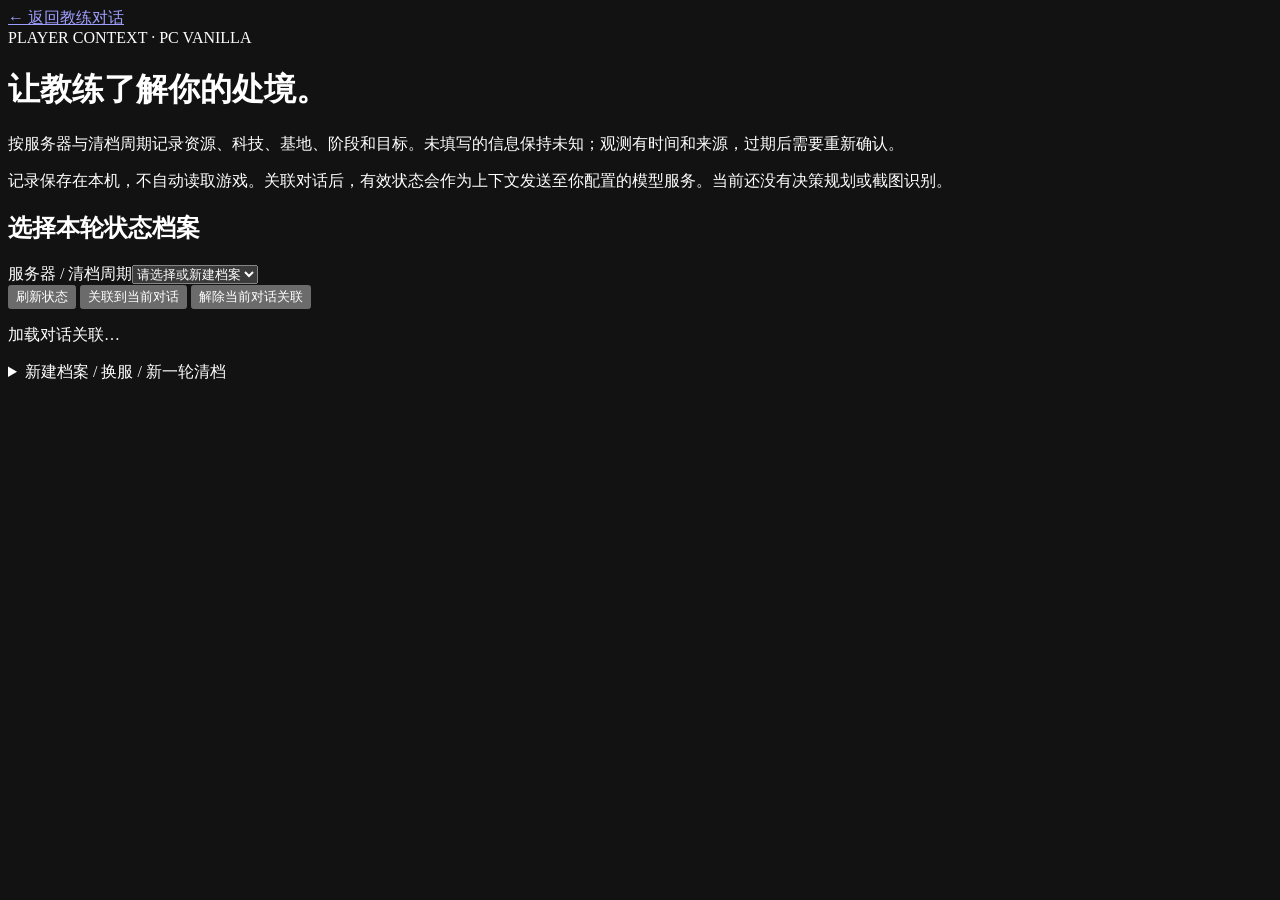
==== src/rust_coach/static/player-state.html @ 36662b20 "feat: 决策建议" ====
<!doctype html>
<html lang="zh-CN">
<head>
  <meta charset="utf-8">
  <meta name="viewport" content="width=device-width, initial-scale=1">
  <meta name="color-scheme" content="dark">
  <title>Rust Coach · 玩家状态</title>
  <link rel="icon" href="/static/favicon.svg" type="image/svg+xml">
  <link rel="stylesheet" href="/static/styles.css">
  <link rel="stylesheet" href="/static/calculator.css">
  <link rel="stylesheet" href="/static/player-state.css">
  <script src="/static/player-state.js" defer></script>
</head>
<body class="calculator-layout">
  <main class="calculator-shell">
    <a href="/" class="back-link">← 返回教练对话</a>
    <div class="eyebrow">PLAYER CONTEXT · PC VANILLA</div>
    <h1>让教练了解你的处境。</h1>
    <p class="calculator-intro">按服务器与清档周期记录资源、科技、基地、阶段和目标。未填写的信息保持未知；观测有时间和来源，过期后需要重新确认。</p>
    <p class="calculator-note">记录保存在本机，不自动读取游戏。关联对话后，有效状态会作为上下文发送至你配置的模型服务。当前还没有决策规划或截图识别。</p>
    <p id="state-error" class="error" role="alert" hidden></p>
    <p id="state-notice" class="state-notice" role="status" hidden></p>
    <section class="calculator-card">
      <h2>选择本轮状态档案</h2>
      <label>服务器 / 清档周期<select id="scope-select"><option value="">请选择或新建档案</option></select></label>
      <div class="state-actions">
        <button id="refresh-state" type="button" class="secondary-button">刷新状态</button>
        <button id="bind-state" type="button" class="secondary-button">关联到当前对话</button>
        <button id="unbind-state" type="button" class="secondary-button">解除当前对话关联</button>
      </div>
      <p id="binding-note" class="calculator-note">加载对话关联…</p>
      <details>
        <summary>新建档案 / 换服 / 新一轮清档</summary>
        <form id="scope-form">
          <div class="field-grid">
            <label>显示名称<input id="scope-label" maxlength="100" placeholder="我的官服单人档" required></label>
            <label>服务器标识<input id="server-id" maxlength="80" placeholder="例如 asia-official-1" required></label>
            <label>清档周期标识<input id="wipe-id" maxlength="80" placeholder="例如 2026-11-01" required></label>
          </div>
          <p class="calculator-note">新档案从未知状态开始，不继承旧服、旧清档的库存或蓝图。蓝图未清档时也请显式重新录入。</p>
          <button class="calculate-button" type="submit">创建空白档案</button>
        </form>
      </details>
    </section>
    <div id="scope-workspace" hidden>
      <section class="calculator-card">
        <h2>当前观测</h2>
        <p id="snapshot-meta" class="calculator-note"></p>
        <div id="snapshot-summary"></div>
        <details><summary>完整状态与来源 JSON</summary><pre id="snapshot-json"></pre></details>
        <details><summary>查看历史版本</summary>
          <form id="history-form" class="state-actions">
            <label>版本号<input id="history-revision" type="number" min="0" step="1" value="0" required></label>
            <button type="submit" class="secondary-button">只读查看</button>
          </form>
          <pre id="history-json"></pre>
        </details>
      </section>
      <section class="calculator-card">
        <h2>资源与容器</h2>
        <form id="inventory-form">
          <div class="field-grid">
            <label>容器 ID<input id="container-id" value="backpack" list="containers" pattern="[a-zA-Z0-9_.:\-]+" maxlength="80" required></label>
            <datalist id="containers"><option value="backpack">背包</option><option value="storage">基地储物箱</option><option value="tool_cupboard">工具柜</option><option value="equipped">身上装备</option></datalist>
            <label>录入方式<select id="inventory-mode"><option value="patch">局部更新：只知道这些物品的当前数量</option><option value="replace">完整盘点：这是该容器的全部库存</option></select></label>
          </div>
          <p class="calculator-note">backpack 为随身背包，equipped 为装备；其他容器可自定义 ID。数量填写“现在一共多少”，不是增减量。局部更新保留其他旧记录，未列物品不视为零；完整盘点空清单代表空容器。</p>
          <div id="state-inventory-rows"></div>
          <datalist id="item-ids"></datalist>
          <div class="state-actions">
            <button id="add-state-item" type="button" class="secondary-button">＋ 添加物品</button>
            <button type="submit" class="calculate-button">保存库存观测</button>
          </div>
        </form>
      </section>
      <section class="calculator-card">
        <h2>科技、基地与当前计划</h2>
        <p class="calculator-note">将要修改的字段设为“本次更新”再保存。其他字段的值和观测时间不变。“清除”会将旧观测标为失效，历史仍可追溯。阶段由你自报，系统不会凭工作台等级猜测。</p>
        <form id="facts-form">
          <div id="fact-fields"></div>
          <button type="submit" class="calculate-button">保存选中的字段</button>
        </form>
      </section>
      <section class="calculator-card">
        <h2>用文字更新状态</h2>
        <p class="calculator-note">例如：“背包现在有 1000 硫磺，还有其他材料没盘点；我有二级工作台，准备再玩 30 分钟。”模型只生成草稿，核对后才保存。需要已配置模型密钥。</p>
        <form id="preview-form">
          <label>当前状态描述<textarea id="state-description" maxlength="6000" rows="3" required></textarea></label>
          <button type="submit" class="secondary-button">解析为待确认草稿</button>
        </form>
        <section id="draft-panel" hidden>
          <h3>请核对以下变更</h3>
          <pre id="draft-summary"></pre>
          <details><summary>编辑草稿 JSON（字段、数量、范围）</summary><label>待确认变更<textarea id="draft-json" rows="10"></textarea></label></details>
          <p class="calculator-note">草稿绑定解析时的状态版本；如果其他页面已更新档案，保存会被拒绝，请刷新并重新核对。</p>
          <button id="confirm-draft" type="button" class="calculate-button">确认这些变更并保存</button>
          <button id="cancel-draft" type="button" class="secondary-button">取消草稿</button>
        </section>
      </section>
      <section class="calculator-card">
        <h2>发生了状态变化？</h2>
        <p class="calculator-note">这些操作把相关记录标为待确认，不把库存改成零。死亡会失效背包、装备和会话状态；被袭击会失效所有容器、基地与会话状态；蓝图清档仅失效已记录的蓝图列表。</p>
        <div class="state-actions">
          <button type="button" data-event="death" class="secondary-button">刚刚死亡</button>
          <button type="button" data-event="raided" class="secondary-button">基地被袭击</button>
          <button type="button" data-event="blueprint_reset" class="secondary-button">蓝图已清档</button>
          <button type="button" data-event="invalidate_all" class="secondary-button">全部需要重新确认</button>
        </div>
      </section>
    </div>
  </main>
</body>
</html>
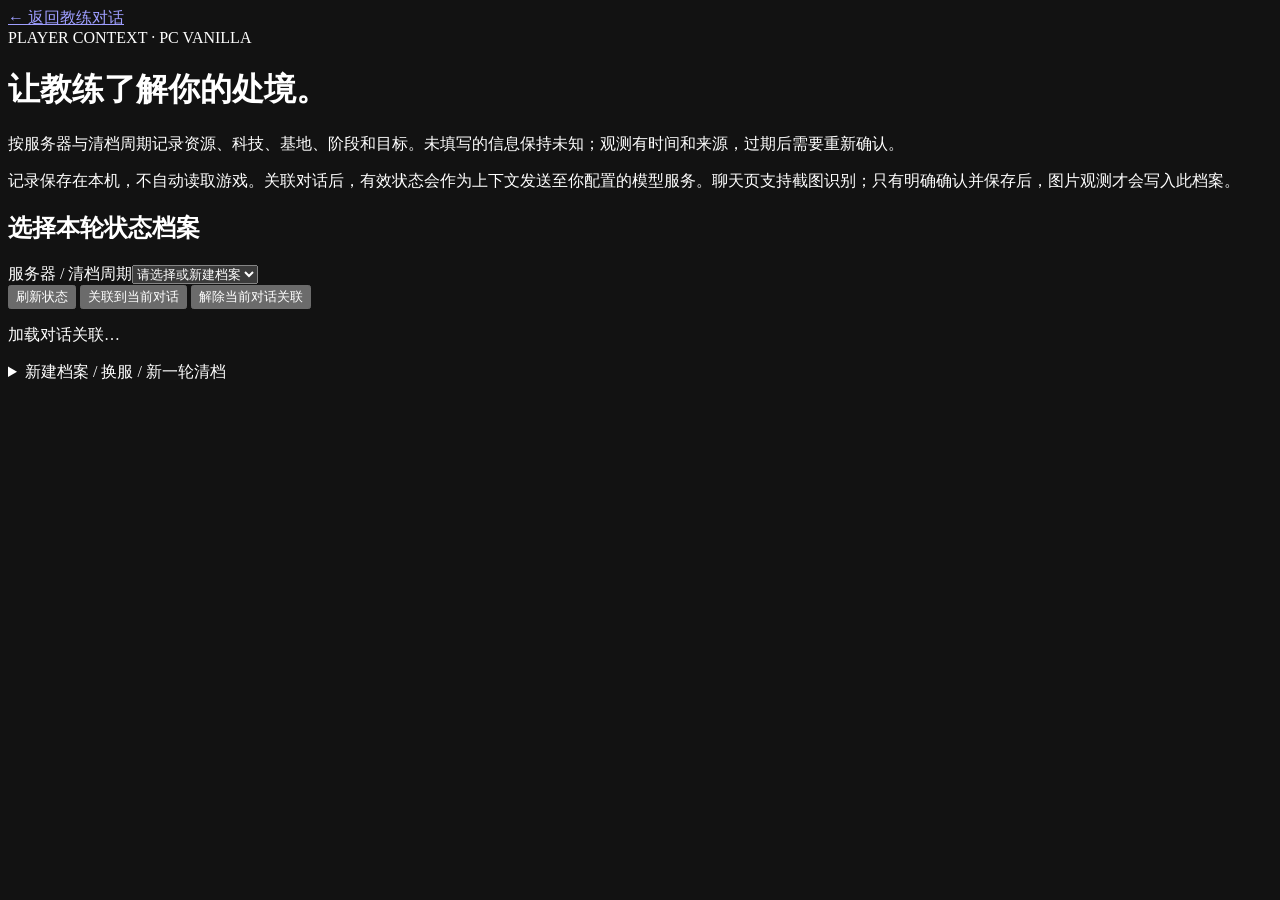
==== commit 0fcb0105: "feat: 多模态" ====
--- a/src/rust_coach/static/player-state.html
+++ b/src/rust_coach/static/player-state.html
@@ -17,7 +17,7 @@
     <div class="eyebrow">PLAYER CONTEXT · PC VANILLA</div>
     <h1>让教练了解你的处境。</h1>
     <p class="calculator-intro">按服务器与清档周期记录资源、科技、基地、阶段和目标。未填写的信息保持未知；观测有时间和来源，过期后需要重新确认。</p>
-    <p class="calculator-note">记录保存在本机，不自动读取游戏。关联对话后，有效状态会作为上下文发送至你配置的模型服务。当前还没有决策规划或截图识别。</p>
+    <p class="calculator-note">记录保存在本机，不自动读取游戏。关联对话后，有效状态会作为上下文发送至你配置的模型服务。聊天页支持截图识别；只有明确确认并保存后，图片观测才会写入此档案。</p>
     <p id="state-error" class="error" role="alert" hidden></p>
     <p id="state-notice" class="state-notice" role="status" hidden></p>
     <section class="calculator-card">
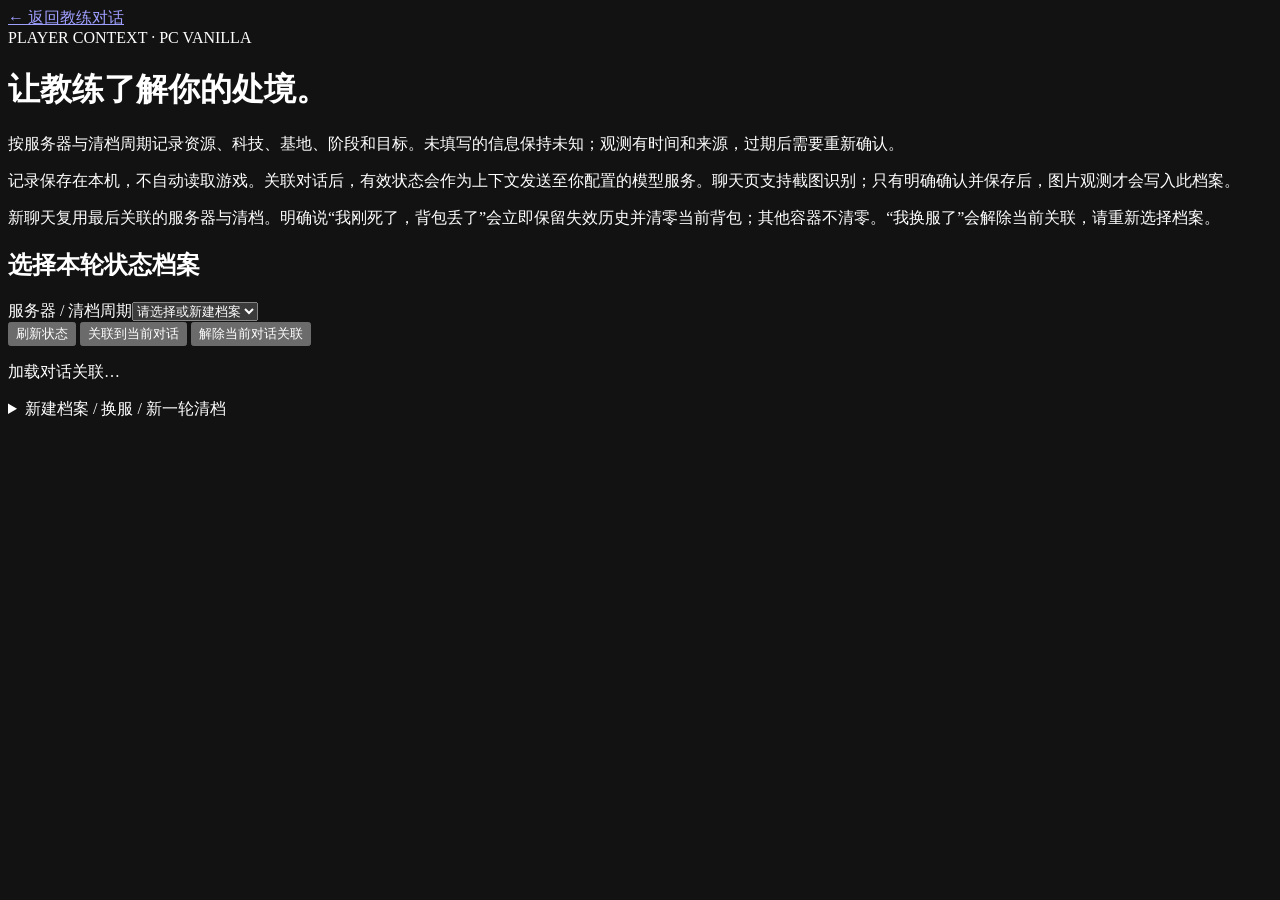
==== commit 5f295900: "feat: harden intent routing and player state evidence" ====
--- a/src/rust_coach/static/player-state.html
+++ b/src/rust_coach/static/player-state.html
@@ -18,6 +18,7 @@
     <h1>让教练了解你的处境。</h1>
     <p class="calculator-intro">按服务器与清档周期记录资源、科技、基地、阶段和目标。未填写的信息保持未知；观测有时间和来源，过期后需要重新确认。</p>
     <p class="calculator-note">记录保存在本机，不自动读取游戏。关联对话后，有效状态会作为上下文发送至你配置的模型服务。聊天页支持截图识别；只有明确确认并保存后，图片观测才会写入此档案。</p>
+    <p class="calculator-note">新聊天复用最后关联的服务器与清档。明确说“我刚死了，背包丢了”会立即保留失效历史并清零当前背包；其他容器不清零。“我换服了”会解除当前关联，请重新选择档案。</p>
     <p id="state-error" class="error" role="alert" hidden></p>
     <p id="state-notice" class="state-notice" role="status" hidden></p>
     <section class="calculator-card">
